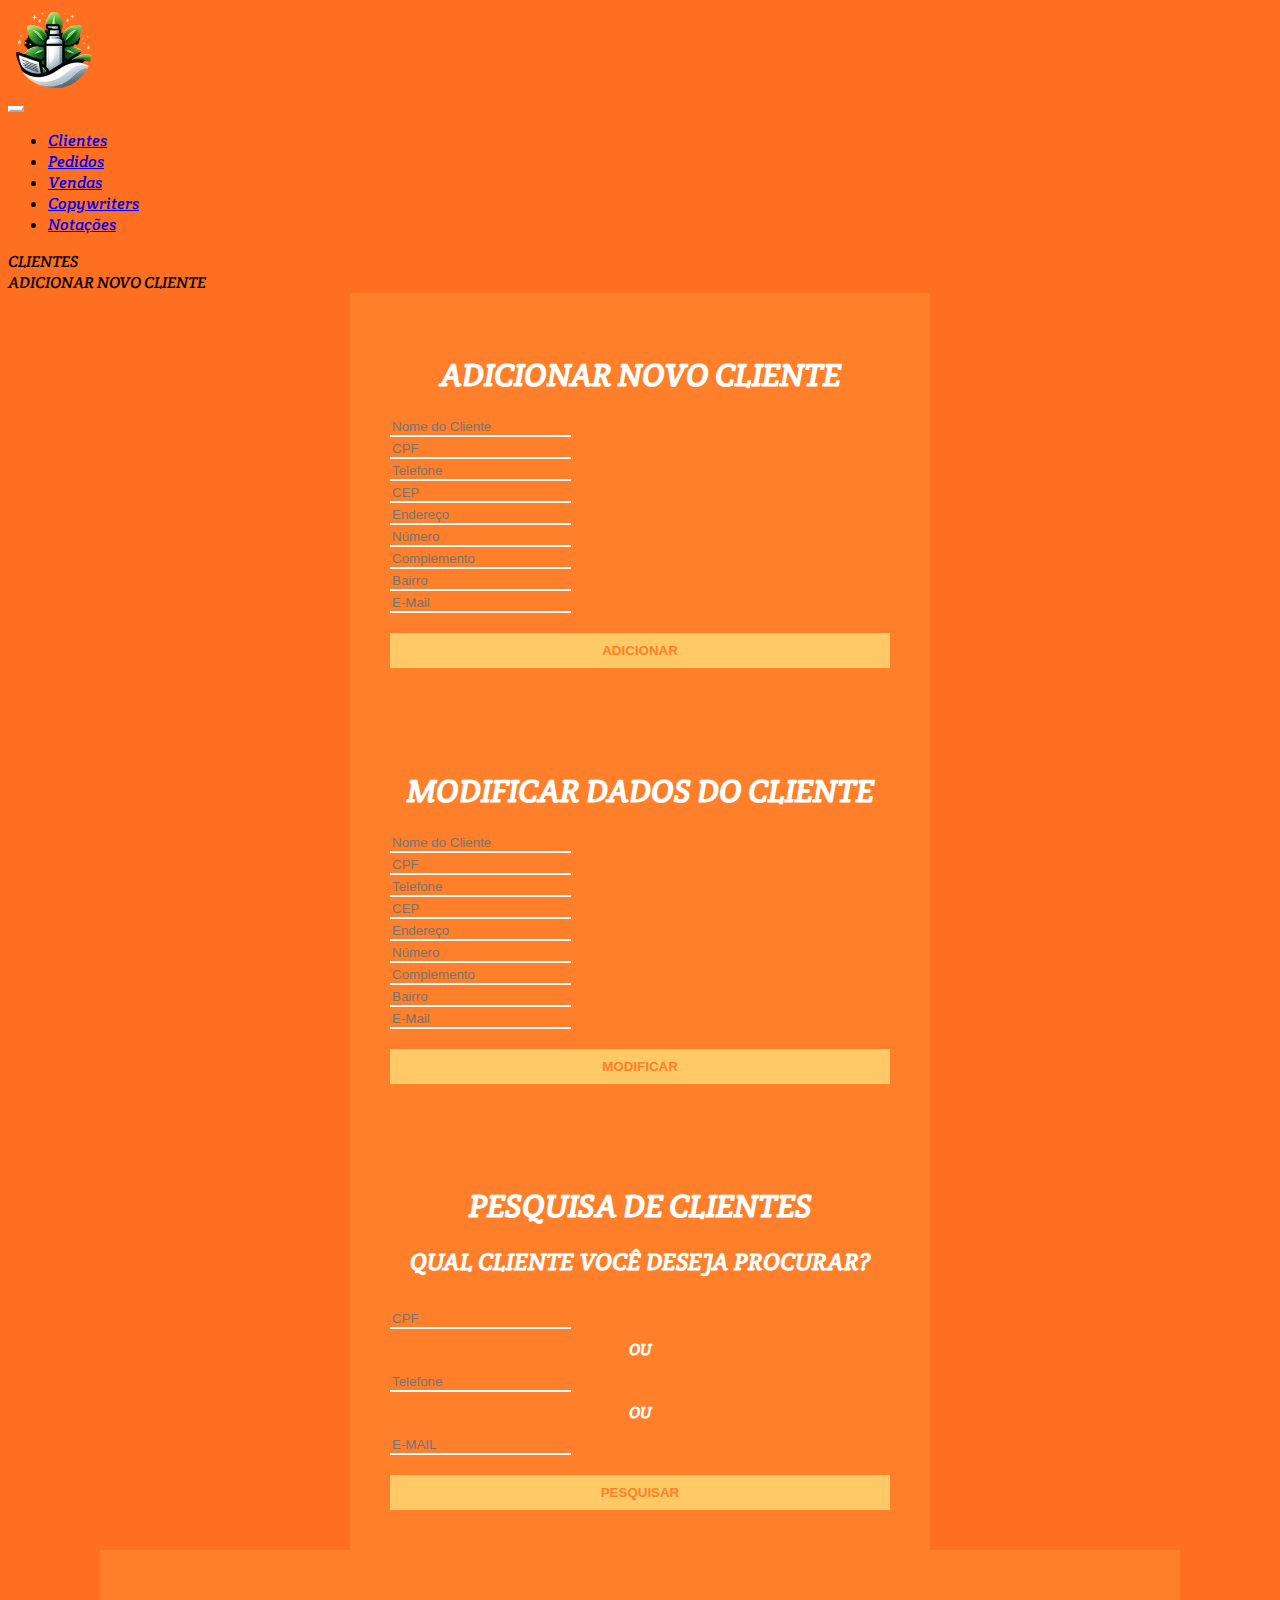
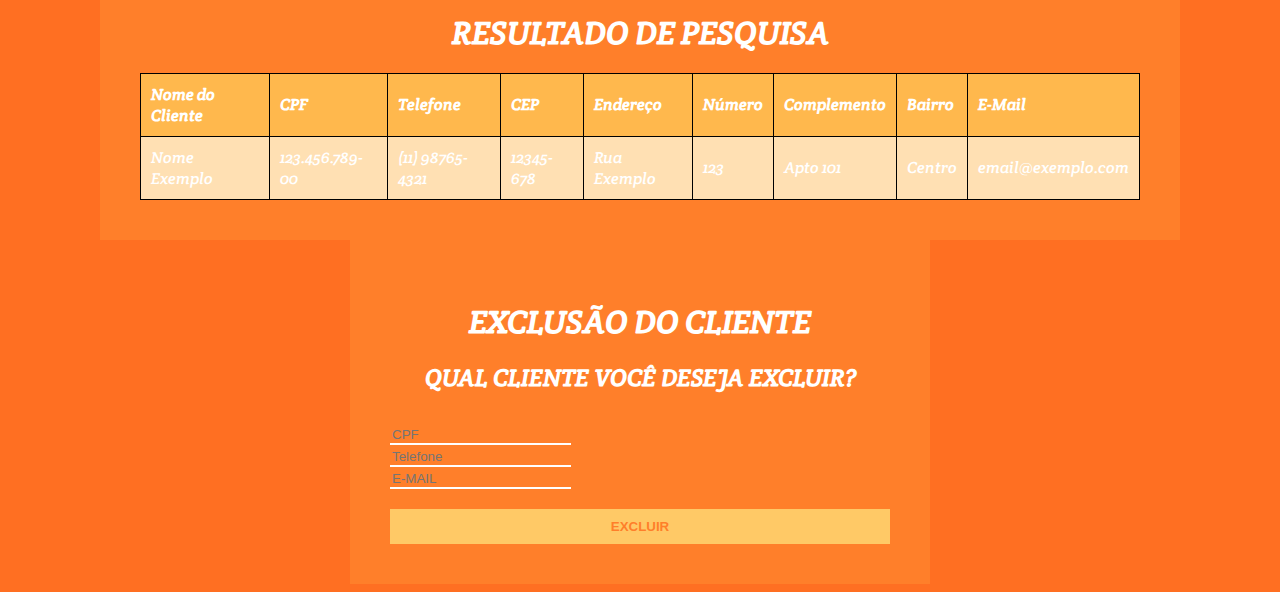
==== Challenge-2Ano-SistemasDeInformação/cliente.html @ b762100e "challenge" ====
<!DOCTYPE html>
<html lang="pt-BR">
<head>
    <head>

        <meta charset="utf-8" />
        <meta name="viewport" content="width=device-width, initial-scale=1" />
        <title>Natra Organizer</title>
    
        <!-- link na aba - img na abazinha do lado dotitle-->
        <link rel="shortcut icon" href="./assets/imgs/logo-pequeno-natra.png" type="image/x-icon" />
    
        <!-- Google Fonts -->
        <link rel="preconnect" href="https://fonts.googleapis.com">
        <link rel="preconnect" href="https://fonts.gstatic.com" crossorigin>
        <link href="https://fonts.googleapis.com/css2?family=Crete+Round:ital@1&display=swap" rel="stylesheet">
    
        <!-- BS Icons -->
        <link rel="stylesheet" href="https://cdn.jsdelivr.net/npm/bootstrap-icons@1.10.5/font/bootstrap-icons.css"/>
    
        <!-- chamada CSS BS -->
        <link href="https://cdn.jsdelivr.net/npm/bootstrap@5.3.1/dist/css/bootstrap.min.css" rel="stylesheet" integrity="sha384-4bw+/aepP/YC94hEpVNVgiZdgIC5+VKNBQNGCHeKRQN+PtmoHDEXuppvnDJzQIu9" crossorigin="anonymous"/>
    
        <!-- Minha CSS -->
        <link rel="stylesheet" href="./assets/css/styles.css" />
        <link rel="stylesheet" href="./assets/css/formulario1.css" />
        <link rel="stylesheet" href="./assets/css/tabela1.css" />

      </head>
      
<body>

  <header class="container-fluid margin-menu">

    <nav class="d-flex justify-content-center mb-0 mt-2" >
      <img src="./assets/imgs/logo-pequeno-natra.png" alt="imagem do logo" id="logo-img">
    </nav>

    <nav class="navbar navbar-expand-lg container border-bottom mb-4">
      <div class="container align-items-center justify-content-center">
        
        <button class="navbar-toggler fs-6 text-white bt1" type="button" data-bs-toggle="collapse"
        data-bs-target="#navbarNav" aria-controls="navbarNav" aria-expanded="false" aria-label="Toggle navigation">
        <span class="navbar-toggler-icon"></span>
        </button>
      

        <div class="collapse navbar-collapse " id="navbarNav">
          
          <ul class="navbar-nav mx-auto">
 
            <li class="nav-item">
              <a class="nav-link mx-3 text-light icone" href="./cliente.html">Clientes</a>
            </li>
            <li class="nav-item">
              <a class="nav-link mx-3 text-light icone" href="./pedidos.html">Pedidos</a>
            </li>
            <li class="nav-item">
              <a class="nav-link mx-3 text-light icone" href="./vendas.html">Vendas</a>
            </li>
            <li class="nav-item">
              <a class="nav-link mx-3 text-light icone" href="./copywrites.html">Copywriters</a>
            </li>
            <li class="nav-item">
              <a class="nav-link mx-3 text-light icone" href="./notacoes.html">Notações</a>
            </li>
          </ul>
        </div>
      </div>
    </nav>
  </header>

    <main>
      <div class="d-flex justify-content-center text-light fs-1 ">CLIENTES</div>
      <div class="d-flex justify-content-center text-light fs-1 mt-5">ADICIONAR NOVO CLIENTE</div>


      <div class="form-container mt-3">
        <h1>ADICIONAR NOVO CLIENTE</h1>
        <form>
          <div class="mb-3">
            <input type="text" class="form-control" id="nomeCliente" placeholder="Nome do Cliente">
          </div>
          <div class="mb-3">
            <input type="text" class="form-control" id="cpf" placeholder="CPF">
          </div>
          <div class="mb-3">
            <input type="text" class="form-control" id="telefone" placeholder="Telefone">
          </div>
          
          <!-- Bloco de Endereço -->
          <div class="p-3 border border-white">
            <div class="mb-3">
              <input type="text" class="form-control" id="cep" placeholder="CEP">
            </div>
            <div class="mb-3">
              <input type="text" class="form-control" id="endereco" placeholder="Endereço">
            </div>
            <div class="mb-3">
              <input type="text" class="form-control" id="numero" placeholder="Número">
            </div>
            <div class="mb-3">
              <input type="text" class="form-control" id="complemento" placeholder="Complemento">
            </div>
            <div class="mb-3">
              <input type="text" class="form-control" id="bairro" placeholder="Bairro">
            </div>
          </div>
          
          <div class="mb-3">
            <input type="email" class="form-control" id="email" placeholder="E-Mail">
          </div>
    
          <button type="submit" class="btn btn-custom">ADICIONAR</button>
        </form>
      </div>

      <div class="form-container mt-4">
        <h1>MODIFICAR DADOS DO CLIENTE</h1>
        <form>
          <div class="mb-3">
            <input type="text" class="form-control" id="nomeCliente" placeholder="Nome do Cliente">
          </div>
          <div class="mb-3">
            <input type="text" class="form-control" id="cpf" placeholder="CPF">
          </div>
          <div class="mb-3">
            <input type="text" class="form-control" id="telefone" placeholder="Telefone">
          </div>
          
          <!-- Bloco de Endereço -->
          <div class="p-3 border border-white">
            <div class="mb-3">
              <input type="text" class="form-control" id="cep" placeholder="CEP">
            </div>
            <div class="mb-3">
              <input type="text" class="form-control" id="endereco" placeholder="Endereço">
            </div>
            <div class="mb-3">
              <input type="text" class="form-control" id="numero" placeholder="Número">
            </div>
            <div class="mb-3">
              <input type="text" class="form-control" id="complemento" placeholder="Complemento">
            </div>
            <div class="mb-3">
              <input type="text" class="form-control" id="bairro" placeholder="Bairro">
            </div>
          </div>
          
          <div class="mb-3">
            <input type="email" class="form-control" id="email" placeholder="E-Mail">
          </div>
    
          <button type="submit" class="btn btn-custom">MODIFICAR</button>
        </form>
      </div>

      <div class="form-container mt-4">
        <h1>PESQUISA DE CLIENTES</h1>
        <h2>QUAL CLIENTE VOCÊ DESEJA PROCURAR?</h2>
        <form>
          <div class="mb-3">
            <input type="text" class="form-control" id="cpf" placeholder="CPF">
          </div>
          <p class="or-text">OU</p>
          <div class="mb-3">
            <input type="text" class="form-control" id="telefone" placeholder="Telefone">
          </div>
          <p class="or-text">OU</p>
          <div class="mb-3">
            <input type="email" class="form-control" id="email" placeholder="E-MAIL">
          </div>
    
          <button type="submit" class="btn btn-custom">PESQUISAR</button>
        </form>
      </div>

      <div class="table-container mt-4">
        <h1>RESULTADO DE PESQUISA</h1>
        <table>
          <thead>
            <tr>
              <th>Nome do Cliente</th>
              <th>CPF</th>
              <th>Telefone</th>
              <th>CEP</th>
              <th>Endereço</th>
              <th>Número</th>
              <th>Complemento</th>
              <th>Bairro</th>
              <th>E-Mail</th>
            </tr>
          </thead>
          <tbody>
            <tr>
              <td class="text-black">Nome Exemplo</td>
              <td class="text-black">123.456.789-00</td>
              <td class="text-black">(11) 98765-4321</td>
              <td class="text-black">12345-678</td>
              <td class="text-black">Rua Exemplo</td>
              <td class="text-black">123</td>
              <td class="text-black">Apto 101</td>
              <td class="text-black">Centro</td>
              <td class="text-black">email@exemplo.com</td>
            </tr>
          </tbody>
        </table>
      </div>

      <div class="form-container mt-4 mb-4">
        <h1>EXCLUSÃO DO CLIENTE</h1>
        <h2>QUAL CLIENTE VOCÊ DESEJA EXCLUIR?</h2>
        <form>
          <div class="mb-3">
            <input type="text" class="form-control" id="cpf" placeholder="CPF">
          </div>
          <div class="mb-3">
            <input type="text" class="form-control" id="telefone" placeholder="Telefone">
          </div>
          <div class="mb-3">
            <input type="email" class="form-control" id="email" placeholder="E-MAIL">
          </div>
    
          <button type="submit" class="btn btn-custom">EXCLUIR</button>
        </form>
      </div>

    </main>

  <!--script - JS-->
  <script src="./assets/js/cliente.js"></script>
  <script src="./assets/js/copywrites.js"></script>
  <script src="./assets/js/notacoes.js"></script>
  <script src="./assets/js/pedidos.js"></script>
  <script src="./assets/js/vendas.js"></script>


    <!-- Chamada JS - BT -->
    <script src="https://cdn.jsdelivr.net/npm/bootstrap@5.3.1/dist/js/bootstrap.bundle.min.js"
    integrity="sha384-HwwvtgBNo3bZJJLYd8oVXjrBZt8cqVSpeBNS5n7C8IVInixGAoxmnlMuBnhbgrkm" crossorigin="anonymous">
    </script>
</body>
</html>
---- Challenge-2Ano-SistemasDeInformação/assets/css/styles.css ----
@import url("./main.css");


:root {
    --laranja-claro: #F9B970;
    --amarelo: #c7b77f;
    --preto: #111111;
    --branco: #FFFFFF;
    --cinza: #8F8F8F;
    --bg: #FF6F22

}

.crete-round-regular-italic {
    font-family: "Crete Round", serif;
    font-weight: 400;
    font-style: italic;
}

body {
    font-family: "Crete Round", serif;
    font-weight: 400;
    font-style: italic;
    background-color: var(--bg);
}



/*
    |\__/,|   (`\
  _.|o o  |_   ) )
-(((---(((-------- Cesar Iglesias 
/*
---- Challenge-2Ano-SistemasDeInformação/assets/css/formulario1.css ----
.form-container {
    max-width: 500px;
    margin: auto;
    padding: 40px;
    background-color: #ff7f2a;
    color: white;
  }

  .form-container h1 {
    font-size: 2rem;
    font-weight: bold;
    margin-bottom: 20px;
    text-align: center;
  }

  .form-container h2 {
    font-size: 1.5rem;
    font-weight: bold;
    margin-bottom: 30px;
    text-align: center;
  }

  .form-control {
    background: none;
    border: none;
    border-bottom: 2px solid white;
    border-radius: 0;
    color: white;
  }

  .form-control:focus {
    background: none;
    color: white;
    box-shadow: none;
    border-color: white;
  }

  .btn-custom {
    background-color: #ffc966;
    border: none;
    color: #ff7f2a;
    padding: 10px 0;
    width: 100%;
    margin-top: 20px;
    font-weight: bold;
  }

  .btn-custom:hover {
    background-color: #ffb84d;
  }

  .or-text {
    text-align: center;
    font-weight: bold;
    color: white;
    margin: 10px 0;
  }
---- Challenge-2Ano-SistemasDeInformação/assets/css/tabela1.css ----
.table-container {
    max-width: 1000px;
    margin: auto;
    padding: 40px;
    background-color: #ff7f2a;
    color: white;
    text-align: center;
  }

  h1 {
    font-size: 2rem;
    font-weight: bold;
    margin-bottom: 20px;
  }

  table {
    width: 100%;
    border-collapse: collapse;
    background-color: #ffc966;
    text-align: left;
  }

  th, td {
    border: 1px solid black;
    padding: 10px;
  }

  th {
    background-color: #ffb84d;
    font-weight: bold;
  }

  td {
    background-color: #ffe0b3;
  }
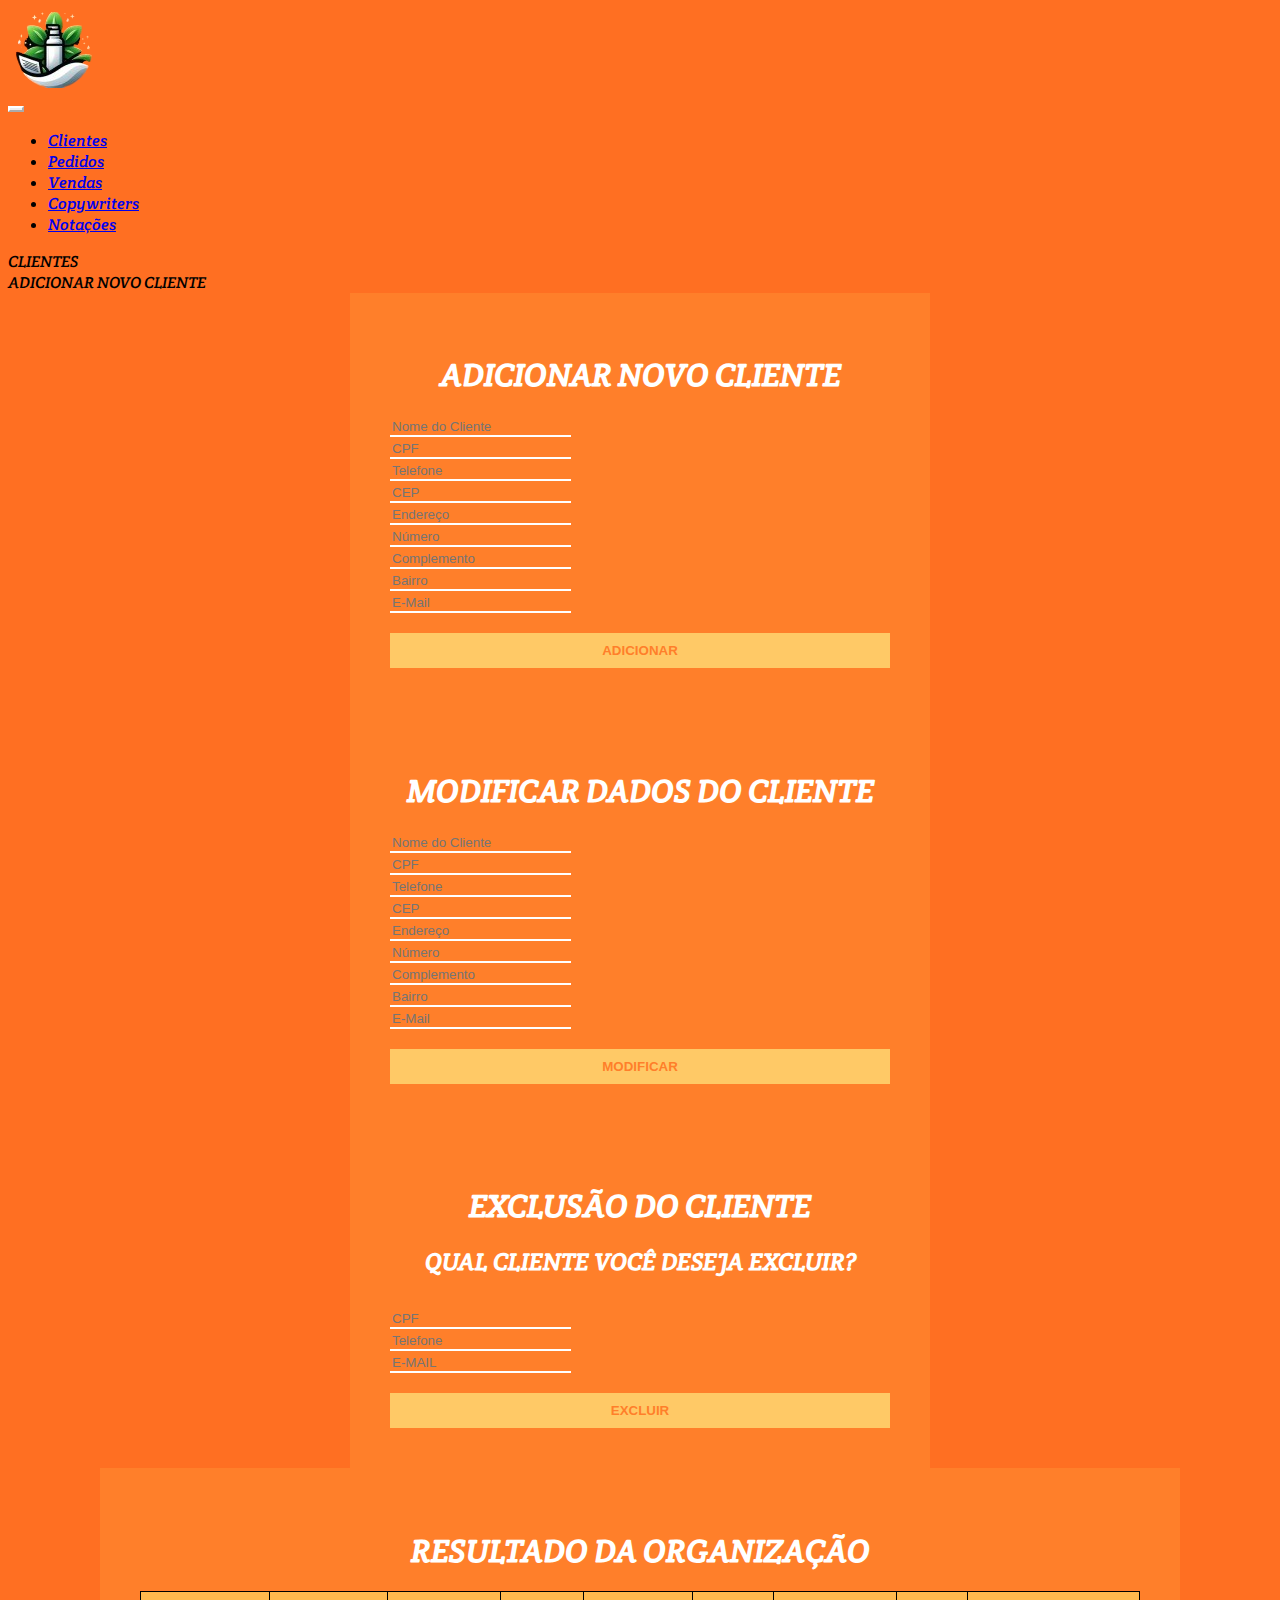
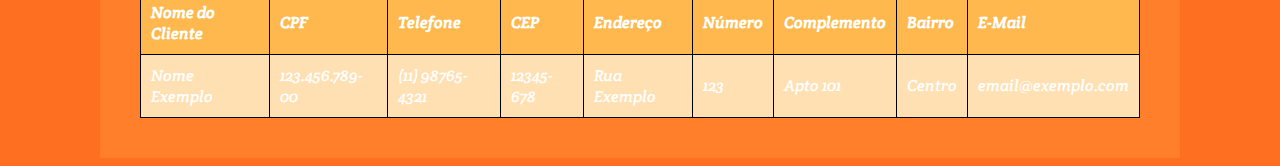
==== commit cb4b7cf9: "challenge, versão de marcação" ====
--- a/Challenge-2Ano-SistemasDeInformação/cliente.html
+++ b/Challenge-2Ano-SistemasDeInformação/cliente.html
@@ -154,29 +154,27 @@
           <button type="submit" class="btn btn-custom">MODIFICAR</button>
         </form>
       </div>
-
-      <div class="form-container mt-4">
-        <h1>PESQUISA DE CLIENTES</h1>
-        <h2>QUAL CLIENTE VOCÊ DESEJA PROCURAR?</h2>
+      
+      <div class="form-container mt-4 mb-4">
+        <h1>EXCLUSÃO DO CLIENTE</h1>
+        <h2>QUAL CLIENTE VOCÊ DESEJA EXCLUIR?</h2>
         <form>
           <div class="mb-3">
             <input type="text" class="form-control" id="cpf" placeholder="CPF">
           </div>
-          <p class="or-text">OU</p>
           <div class="mb-3">
             <input type="text" class="form-control" id="telefone" placeholder="Telefone">
           </div>
-          <p class="or-text">OU</p>
           <div class="mb-3">
             <input type="email" class="form-control" id="email" placeholder="E-MAIL">
           </div>
     
-          <button type="submit" class="btn btn-custom">PESQUISAR</button>
+          <button type="submit" class="btn btn-custom">EXCLUIR</button>
         </form>
       </div>
 
-      <div class="table-container mt-4">
-        <h1>RESULTADO DE PESQUISA</h1>
+      <div class="table-container mt-4 mb-4">
+        <h1>RESULTADO DA ORGANIZAÇÃO</h1>
         <table>
           <thead>
             <tr>
@@ -207,24 +205,6 @@
         </table>
       </div>
 
-      <div class="form-container mt-4 mb-4">
-        <h1>EXCLUSÃO DO CLIENTE</h1>
-        <h2>QUAL CLIENTE VOCÊ DESEJA EXCLUIR?</h2>
-        <form>
-          <div class="mb-3">
-            <input type="text" class="form-control" id="cpf" placeholder="CPF">
-          </div>
-          <div class="mb-3">
-            <input type="text" class="form-control" id="telefone" placeholder="Telefone">
-          </div>
-          <div class="mb-3">
-            <input type="email" class="form-control" id="email" placeholder="E-MAIL">
-          </div>
-    
-          <button type="submit" class="btn btn-custom">EXCLUIR</button>
-        </form>
-      </div>
-
     </main>
 
   <!--script - JS-->
